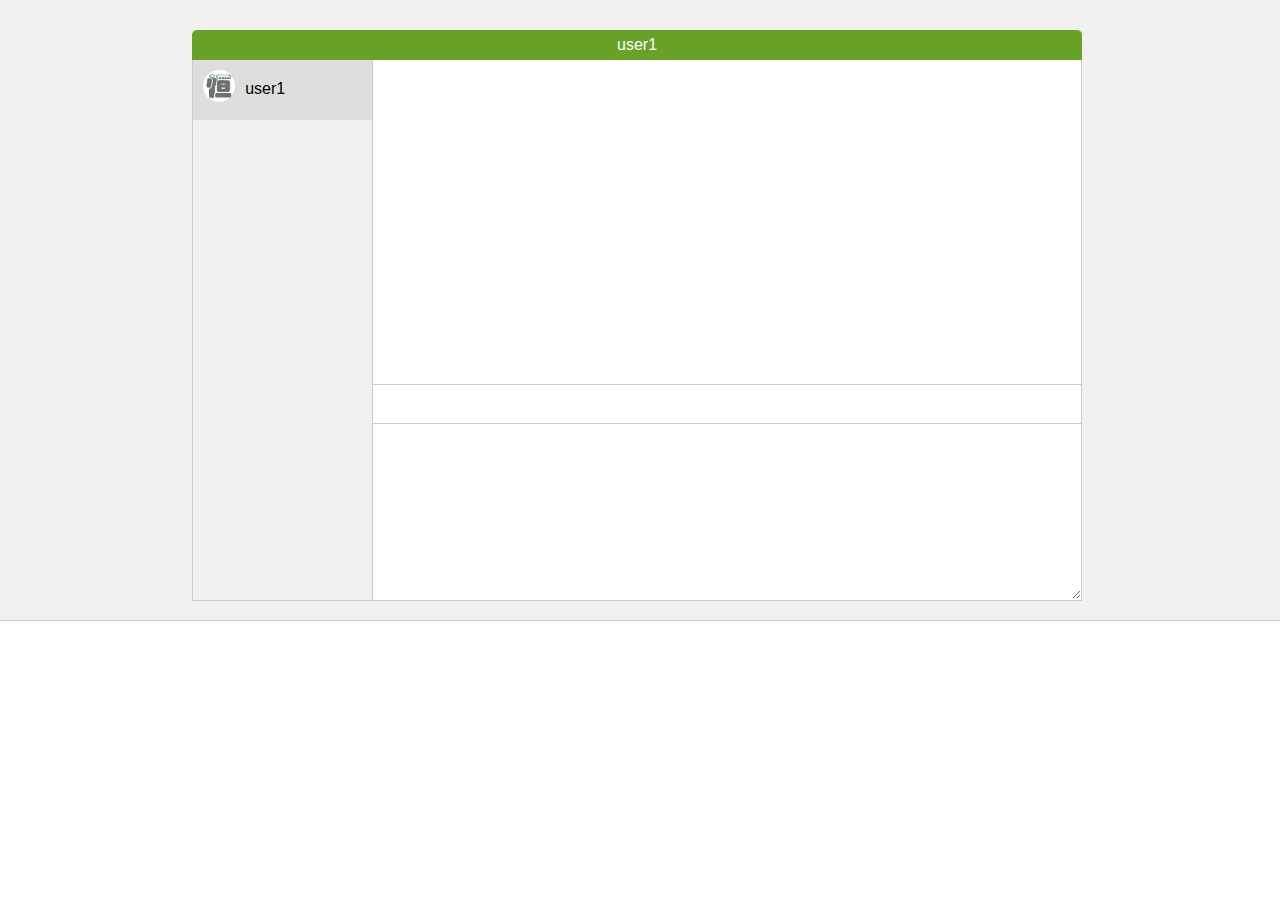
==== web/chatroom.html @ c772b0ba "add chat" ====
<!DOCTYPE html>
<html>
<head>
	<title>聊天室</title>
	<link rel="stylesheet" type="text/css" href="../css/public.css">
	<link rel="stylesheet" type="text/css" href="../css/style.css">
	<link rel="icon" href="../icon/favicon.ico">
</head>
<body>
	<!--#include virtual="top.html"-->
	<section class="chatInfo-area clearfix">
		<div class="chatInfo-header">user1</div>
		<div class="chatFriends-content">
			<div class="friend-item active">
				<img class="friend-img" src="../icon/logo.png">
				<div class="firend-name">user1</div>
			</div>
		</div>
		<div class="chatInfo-content">
			<div class="showInfo-area">
			<div class="showInfo-content">
				<!-- <div class="massage-left massage-content">
					<div class="massage-sender">
						<div class="sender-name">user1</div>
						<div class="sender-time">2016-06-22 12:08:44</div>
					</div>
					<div class="massage-info">
						聊天记录
					</div>
				</div> -->
			</div>
			</div>
			<div class="sendInfo-bar">
				
			</div>
			<div class="sendInfo-content">
				<textarea></textarea>
			</div>
		</div>
	</section>
	<script src="../js/socket.io-1.4.5.js"></script>
    <script src="../js/jquery-2.1.4.min.js"></script>
    <script>
        // 创建websocket连接
        var socket = io.connect('http://192.168.199.196:3010');
        socket.emit('join', {
            username: 'userX'
        });

        // 添加一个连接监听器
        socket.on("connect",function() { 
          console.log("Client has connected to the server!"); 
        });

        // 添加一个连接监听器
        socket.on("message",function(data) { 
        	console.log("收到一条消息");
            
        });

        socket.on("guy_info",function(data) { 
        	var newMsg = '';
            newMsg += '<div class="massage-left massage-content">';
            newMsg += '<div class="massage-sender">';
            newMsg += '<div class="sender-name">user1</div>';
            newMsg += '<div class="sender-time">2016-06-22 12:08:44</div>';
            newMsg += '</div>';
            newMsg += '<div class="massage-info">' + data.info;
            newMsg += '</div></div>';
            $(".showInfo-content").append(newMsg);
        });
        
        socket.on("guy_in",function(data) { 
            // $(".showdata").append("<div class='welcome'>"+ data + "加入聊天</div>");
        });
        // 添加一个关闭连接的监听器
        socket.on("disconnect",function() { 
          console.log("退出");
        }); 

        // 通过Socket发送一条消息到服务器
        function sendMessageToServer(message) { 
          socket.send(message); 
        }
        var date = new Date();
        var ms="Time: "+date.toString();
        // setInterval("sendMessageToServer(ms)",1000);
        $(document).keypress(function(e){
            if(e.keyCode==13){
                sendMessageToServer($("textarea").val());
                $("textarea").val("");
            }
        });
    </script>
</body>
</html>
---- css/public.css ----
/*
KISSY CSS Reset
理念：清除和重置是紧密不可分的
特色：1.适应中文 2.基于最新主流浏览器
维护：玉伯(lifesinger@gmail.com), 正淳(ragecarrier@gmail.com)
*/
/* 让非ie浏览器默认也显示垂直滚动条，防止因滚动条引起的闪烁 */
html { overflow-y: scroll; font-size: 62.5%; }
/* 清除内外边距 */
body, h1, h2, h3, h4, h5, h6, hr, p, blockquote, /* structural elements 结构元素 */
dl, dt, dd, ul, ol, li, /* list elements 列表元素 */
pre, /* text formatting elements 文本格式元素 */
fieldset, lengend, button, input, textarea, /* form elements 表单元素 */
th, td { /* table elements 表格元素 */
    margin: 0;
    padding: 0;
}
@font-face{
    font-family:'OleoScriptBold';
    src:url('../fonts/fontawesome-webfont.woff');
}
@font-face{
    font-family:'kaiti123';
    src:url('../fonts/kaiti.TTF');
}
/* 设置默认字体 */
body,
button, input, select, textarea { /* for ie */
    /*font: 12px/1 Tahoma, Helvetica, Arial, "宋体", sans-serif;*/
    font: 1.2rem/1 Tahoma, Helvetica, Arial, "\5b8b\4f53", sans-serif; /* 用 ascii 字符表示，使得在任何编码下都无问题 */
}

h1 { font-size: 1.8rem; /* 18px / 12px = 1.5 */ }
h2 { font-size: 1.6rem; }
h3 { font-size: 1.4rem; }
h4, h5, h6 { font-size: 100%; }

address, cite, dfn, em, var { font-style: normal; } /* 将斜体扶正 */
code, kbd, pre, samp, tt { font-family: "Courier New", Courier, monospace; } /* 统一等宽字体 */
small { font-size: 1.2rem; } /* 小于 12px 的中文很难阅读，让 small 正常化 */

/* 重置列表元素 */
ul, ol { list-style: none; }

/* 重置文本格式元素 */
a { text-decoration: none; color: #80d024 }
a:hover { text-decoration: none; color: #599806 }

abbr[title], acronym[title] { /* 注：1.ie6 不支持 abbr; 2.这里用了属性选择符，ie6 下无效果 */
    border-bottom: 1px dotted;
    cursor: help;
}

q:before, q:after { content: ''; }

/* 重置表单元素 */
legend { color: #000; } /* for ie6 */
fieldset, img { border: none; } /* img 搭车：让链接里的 img 无边框 */
/* 注：optgroup 无法扶正 */
button, input, select, textarea {
    font-size: 100%; /* 使得表单元素在 ie 下能继承字体大小 */
}

/* 重置表格元素 */
table {
    border-collapse: collapse;
    border-spacing: 0;
}
/* 重置 hr */
hr {
    border: none;
    height: 1px;
}
.clearfix:after{content:".";display:block;height:0;clear:both;visibility:hidden}
.clearfix{*+height:1%;}
.floatL{float: left;}
.floatR{float: right;}
.textL{text-align: left;}
.textR{text-align: right;}
.textC{text-align: center;}
---- css/style.css ----
.top-bar{
	background-color: #4e7f16;
	color: #e8e8e8;
	height: 50px;
	width: 100%;
	font-size: 1.4rem;
	cursor: pointer;
}
.top-bar li:hover{
	background-color: #3D670C;
	color: #ffffff;
}
.list-row{
	width: 50%;
	list-style: decimal;
}
.list-row li{
	display: inline-block;
	padding: 0px 10px;
	line-height: 50px;
}
.list-row li a{
	color: #e8e8e8;
}
.main-header{
	height: 130px;
	width: 100%;
	background-color: #eaefe1;
	text-align: center;
}
.main-header>div{
	display: inline-block;
	width: 26.5%;
	vertical-align: middle;
}
.right-side div{
	line-height: 35px;
	font-size: 2.4rem;
	font-family: "kaiti";
	text-align: left;
}
.right-side div:first-child{
	padding-left: 20px;
}
.right-side div:last-child{
	text-align: right;
}
.left-side{
	text-align: center;
	line-height: 130px;
	font-size:3.2rem  ;
	font-family: "kaiti";
	font-weight: bolder;
}
.center-side{
	width: 130px;
	height: 130px; 
	overflow: hidden;
}
.center-side img{
	max-height: 130px;
}
.nav-area{
	width: 100%;
	height: 60px;
	border-top:1px solid #ccc;
	border-bottom:1px solid #ccc;
	box-shadow: 0px 1px 2px 1px #ccc;
}
.nav-content{
	width: 80%;
	margin:0px auto;
}
.nav-content li{
	display: inline-block;
	width: 14%;
	line-height: 60px;
	font-size: 1.8rem;
	text-align: center;
	cursor: pointer;
}
.nav-content li:hover{
	background-color: #68a226;
	color: #fff;
}
.nav-content li.active{
	background-color: #68a226;
	color: #fff;
}
.item-content{
	width: 80%;
	padding: 10px 10%;
	font-size: 1.4rem;
}
.item-greyBack{
	background-color: #f1f1ef;
}
.item-whiteBack{
	background-color: #fff;
}
.item-title{
	background-image: url("../icon/toRight.png");
	background-repeat: no-repeat;
	background-size: 28px 28px;
	background-position: 0px 80%;
	font-size: 1.8rem;
	font-weight: bolder;
	padding: 10px 0px 10px 34px;
	margin-left: -34px;
}
.item-text{
	line-height: 25px;
	text-indent: 28px;
	padding-bottom: 10px;
}
.item-img{
	padding-bottom: 10px;
	text-align: center;
}
.works-area{
	width: 40%;
	display: inline-block;
	margin-right: 20px;
	overflow: hidden;
}
.works-content{
	text-align: center;
	width:-moz-calc(100% + 14px);
    width:-webkit-calc(100% + 14px);
    width: calc(100% + 14px);
	overflow-y: scroll;
	height: 500px;
}
.works-area .works-name{
	display: block;
	font-size: 2rem;
	line-height: 40px;
}
.works-content .works-img{
	max-width: 100%;
}
.article-content{
	width:-moz-calc(30% - 42px);
    width:-webkit-calc(30% - 42px);
    width: calc(30% - 42px);
	float: left;
	height: 400px;
	border-radius: 5px;
	margin-right: 5%;
	padding: 0px 20px;
	text-align: justify;
	overflow: hidden;
	line-height: 26px;
}
.article-content:last-child{
	margin-right: 0px;
}
.article-title{
	font-size: 1.6rem;
	display: block;
	text-align: center;
	text-indent: 0px;
	line-height: 40px;
}
.chatInfo-area{
	width: 70%;
	height: 570px;
	background-color: #f1f1ef;
	padding: 30px 15% 20px 15%;
	border-bottom: 1px solid #ccc;
}
.chatInfo-header{
	height: 30px;
	width:-moz-calc(99% + 3px);
    width:-webkit-calc(99% + 3px);
    width: calc(99% + 3px);
	line-height: 30px;
	font-size: 1.6rem;
	text-align: center;
	background-color: #68a226;
	color: #fff;
	border-top-right-radius: 5px;
	border-top-left-radius: 5px;
}
.chatFriends-content{
	width: 20%;
	height:-moz-calc(100% - 30px);
    height:-webkit-calc(100% - 30px);
    height: calc(100% - 30px);
	float:left;
	border: 1px solid #ccc;
	border-top: 0px;
}
.chatInfo-content{
	width: 79%;
	height:-moz-calc(100% - 30px);
    height:-webkit-calc(100% - 30px);
    height: calc(100% - 30px);
	float: left;
	background-color: #fff;
	border-right: 1px solid #ccc;
	border-bottom: 1px solid #ccc;
}
.showInfo-area{
	height:-moz-calc(60% - 10px);
    height:-webkit-calc(60% - 10px);
    height: calc(60% - 10px);
	width: 100%;
	padding-bottom: 10px;
	overflow:hidden;
	border-bottom: 1px solid #ccc;
}
.showInfo-content{
	height: 100%;
	width:-moz-calc(100% + 15px);
    width:-webkit-calc(100% + 15px);
    width: calc(100% + 15px);
	overflow-y:scroll;
}
.sendInfo-bar{
	height: 7%;
	width: 100%;
	border-bottom: 1px solid #ccc;
}
.sendInfo-content{
	height:-moz-calc(33% - 3px);
    height:-webkit-calc(33% - 3px);
    height: calc(33% - 3px);
}
.massage-content{
	padding: 5px 10px;
}
.massage-left{
	text-align: left;
}
.massage-right{
	text-align: right;
}
.massage-left .massage-info{
	margin-left: 10px;
}
.massage-right .massage-info{
	margin-right: 10px;
}
.massage-sender{

}
.sender-name{
	font-size: 1.8rem;
	display: inline-block;
}
.sender-time{
	color:#cccccc;
	margin-left: 20px;
	display: inline-block;
}
.massage-info{
	padding: 10px;
	display: inline-block;
	border-radius: 5px;
	margin-top: 10px;
	font-size: 1.6rem;
	background-color: #b8cca1
}
.sendInfo-content textarea{
	display: inline-block;
	height:-moz-calc(100% - 20px);
    height:-webkit-calc(100% - 20px);
    height: calc(100% - 20px);
	width:-moz-calc(100% - 20px);
    width:-webkit-calc(100% - 20px);
    width: calc(100% - 20px);
    font-size: 1.4rem;
    font-family: "kaiti";
	outline: none;
	border: 0px;
	max-width: 100%;
	max-height: 100%;
	padding: 10px;
}
.friend-item{
	height: 40px;
	padding: 10px;
}
.friend-item.active{
	background-color: #dededc;
}
.friend-img{
	max-width: 20%;
	max-height: 100%;
	vertical-align: middle;
	border-radius: 50%;
	background-color: #fff;
}
.firend-name{
	display: inline-block;
	position: relative;
	top:8px;
	width:-moz-calc(80% - 14px);
    width:-webkit-calc(80% - 14px);
    width: calc(80% - 14px);
	font-size: 1.6rem;
	margin-left: 7px;
	white-space: nowrap;
	text-overflow:ellipsis;
	overflow: hidden;
}
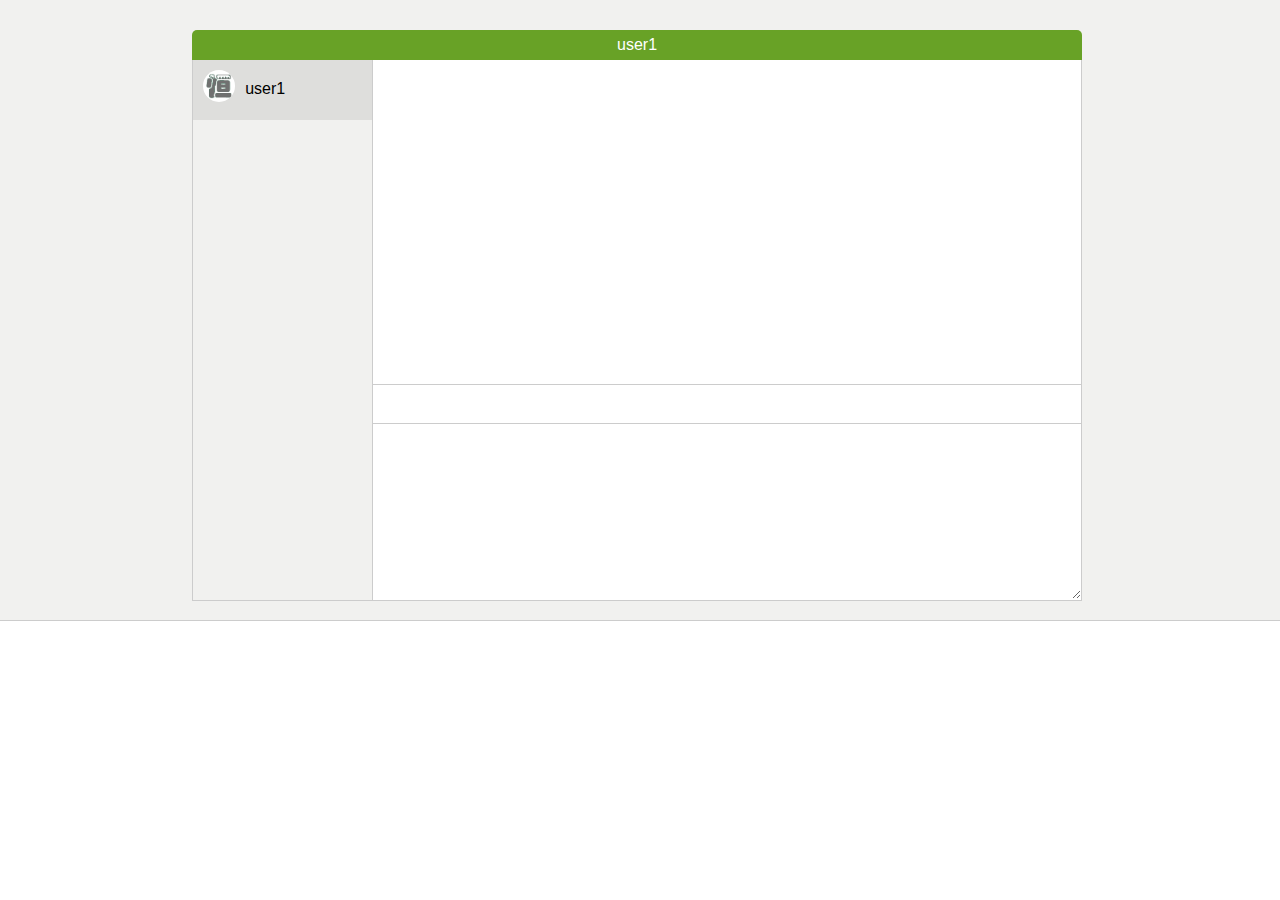
==== commit eca9f55a: "add article" ====
--- a/web/chatroom.html
+++ b/web/chatroom.html
@@ -7,7 +7,8 @@
 	<link rel="icon" href="../icon/favicon.ico">
 </head>
 <body>
-	<!--#include virtual="top.html"-->
+    <!--#include virtual="top.html"-->
+	<!--#include virtual="top-bar.html"-->
 	<section class="chatInfo-area clearfix">
 		<div class="chatInfo-header">user1</div>
 		<div class="chatFriends-content">
@@ -55,10 +56,9 @@
         // 添加一个连接监听器
         socket.on("message",function(data) { 
         	console.log("收到一条消息");
-            
         });
-
-        socket.on("guy_info",function(data) { 
+        
+        socket.on("guy_info",function(data) {
         	var newMsg = '';
             newMsg += '<div class="massage-left massage-content">';
             newMsg += '<div class="massage-sender">';
--- a/css/style.css
+++ b/css/style.css
@@ -78,6 +78,9 @@
 	font-size: 1.8rem;
 	text-align: center;
 	cursor: pointer;
+}
+.nav-content a{
+	color: inherit;
 }
 .nav-content li:hover{
 	background-color: #68a226;
@@ -304,4 +307,46 @@
 	white-space: nowrap;
 	text-overflow:ellipsis;
 	overflow: hidden;
+}
+.foot-area{
+	background-color: #1e1e1d;
+	color:#cdcece;
+	font-size: 1.4rem;
+	padding: 20px 10%;
+}
+.foot-area .foot-left{
+	line-height: 30px;
+	width: 65%;
+	display: inline-block;
+	text-align: center;
+}
+.foot-area .item-key{
+	width: 80px;
+	display: inline-block;
+	margin-right: 10px;
+	text-align: right;
+}
+.foot-area .item-value{
+	width: 200px;
+	display: inline-block;
+	text-align: left;
+}
+.foot-area .erweima{
+	width: 30%;
+	display: inline-block;
+}
+.foot-area .erweima label{
+	width: 33%;
+	display: inline-block;
+	margin-right: 5%;
+	margin-left: 10%;
+	position: relative;
+	top:-10px;
+	line-height: 20px;
+}
+.foot-area .erweima img{
+	max-width: 50%;
+	height: 100px;
+	position: relative;
+	top:3px;
 }